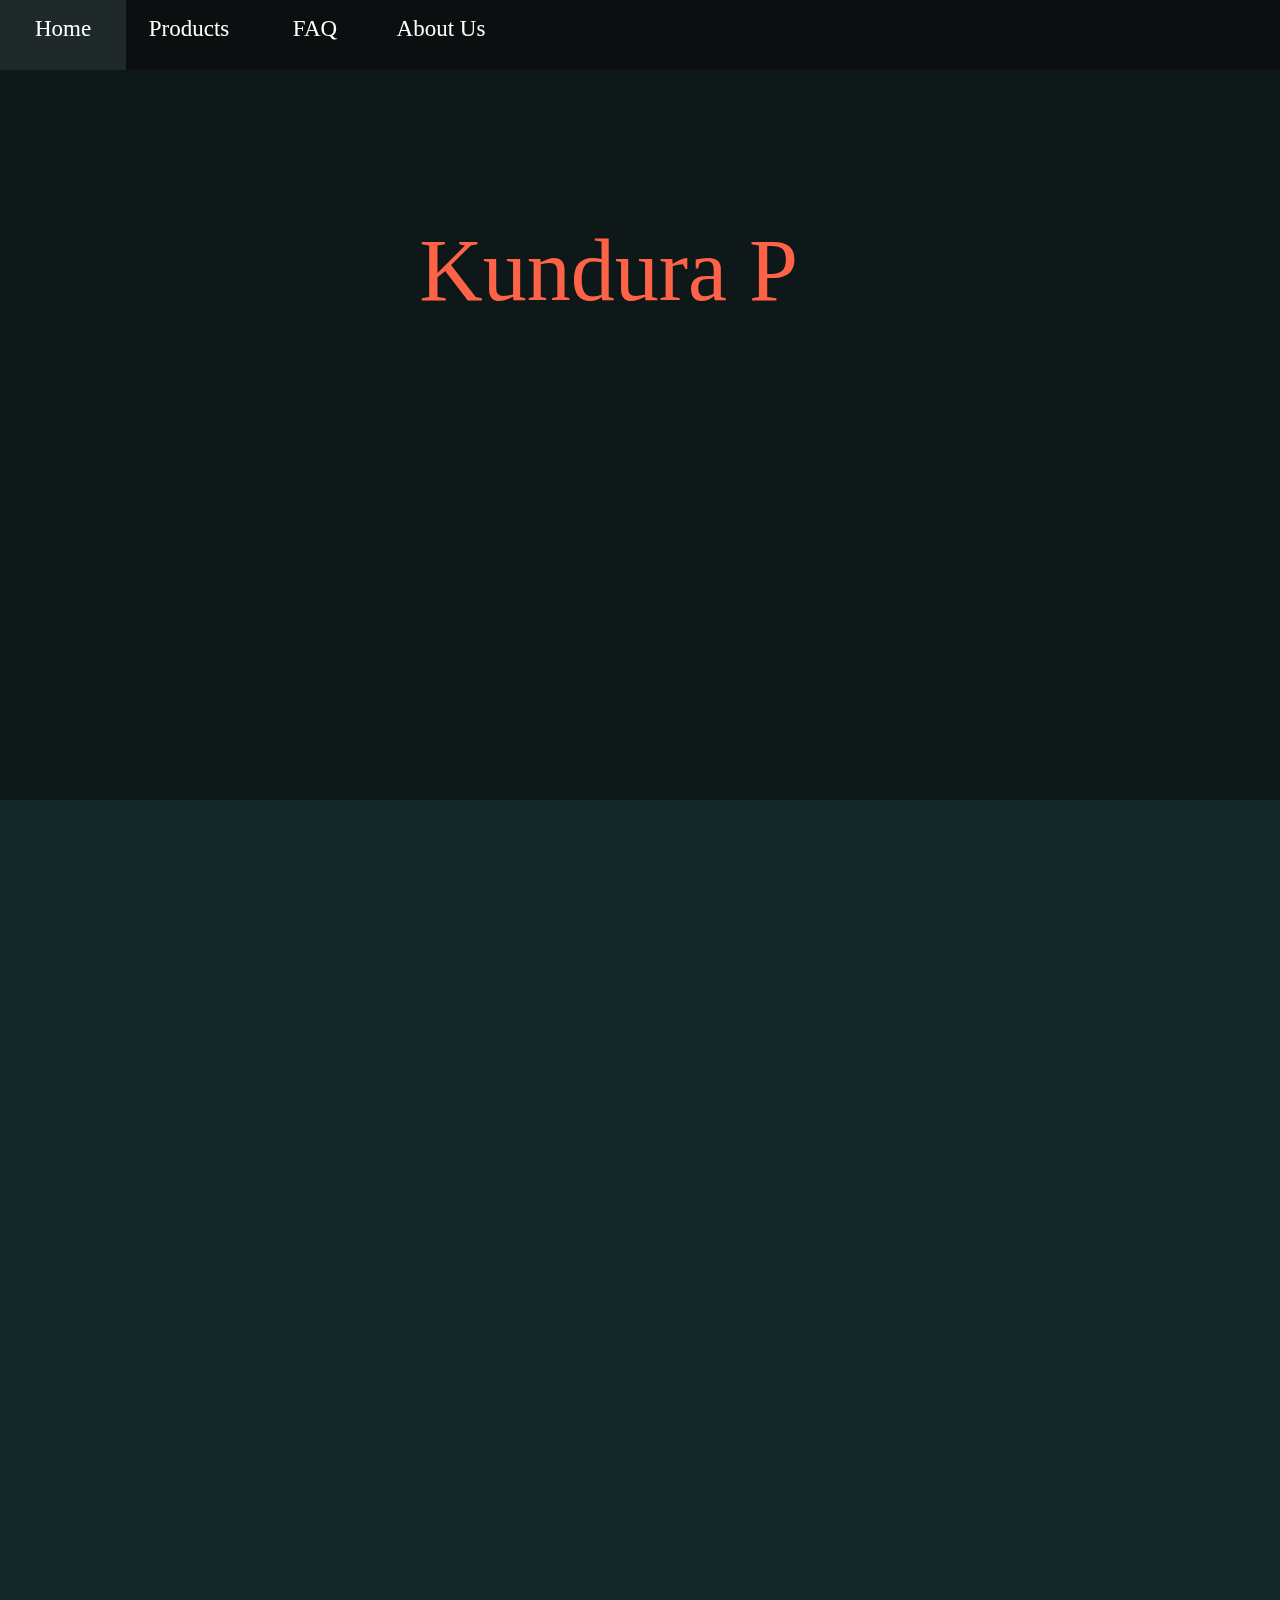
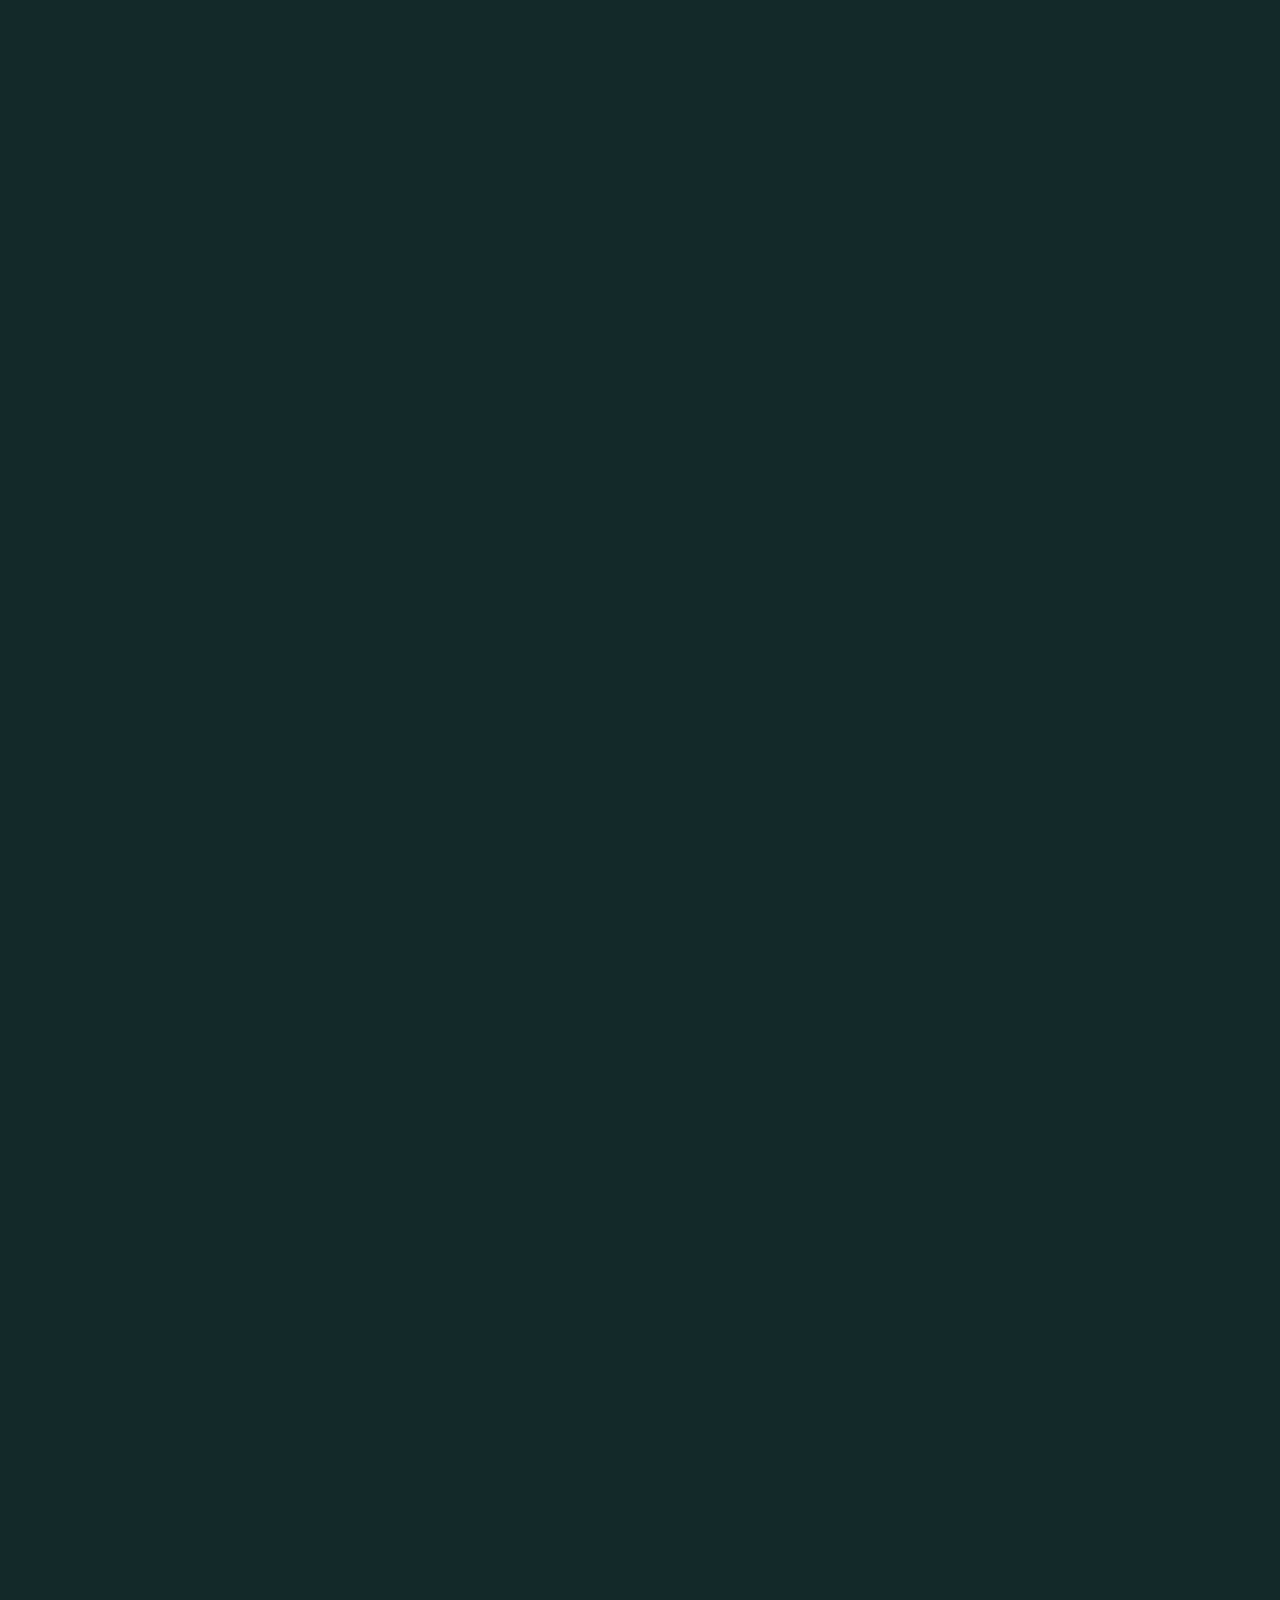
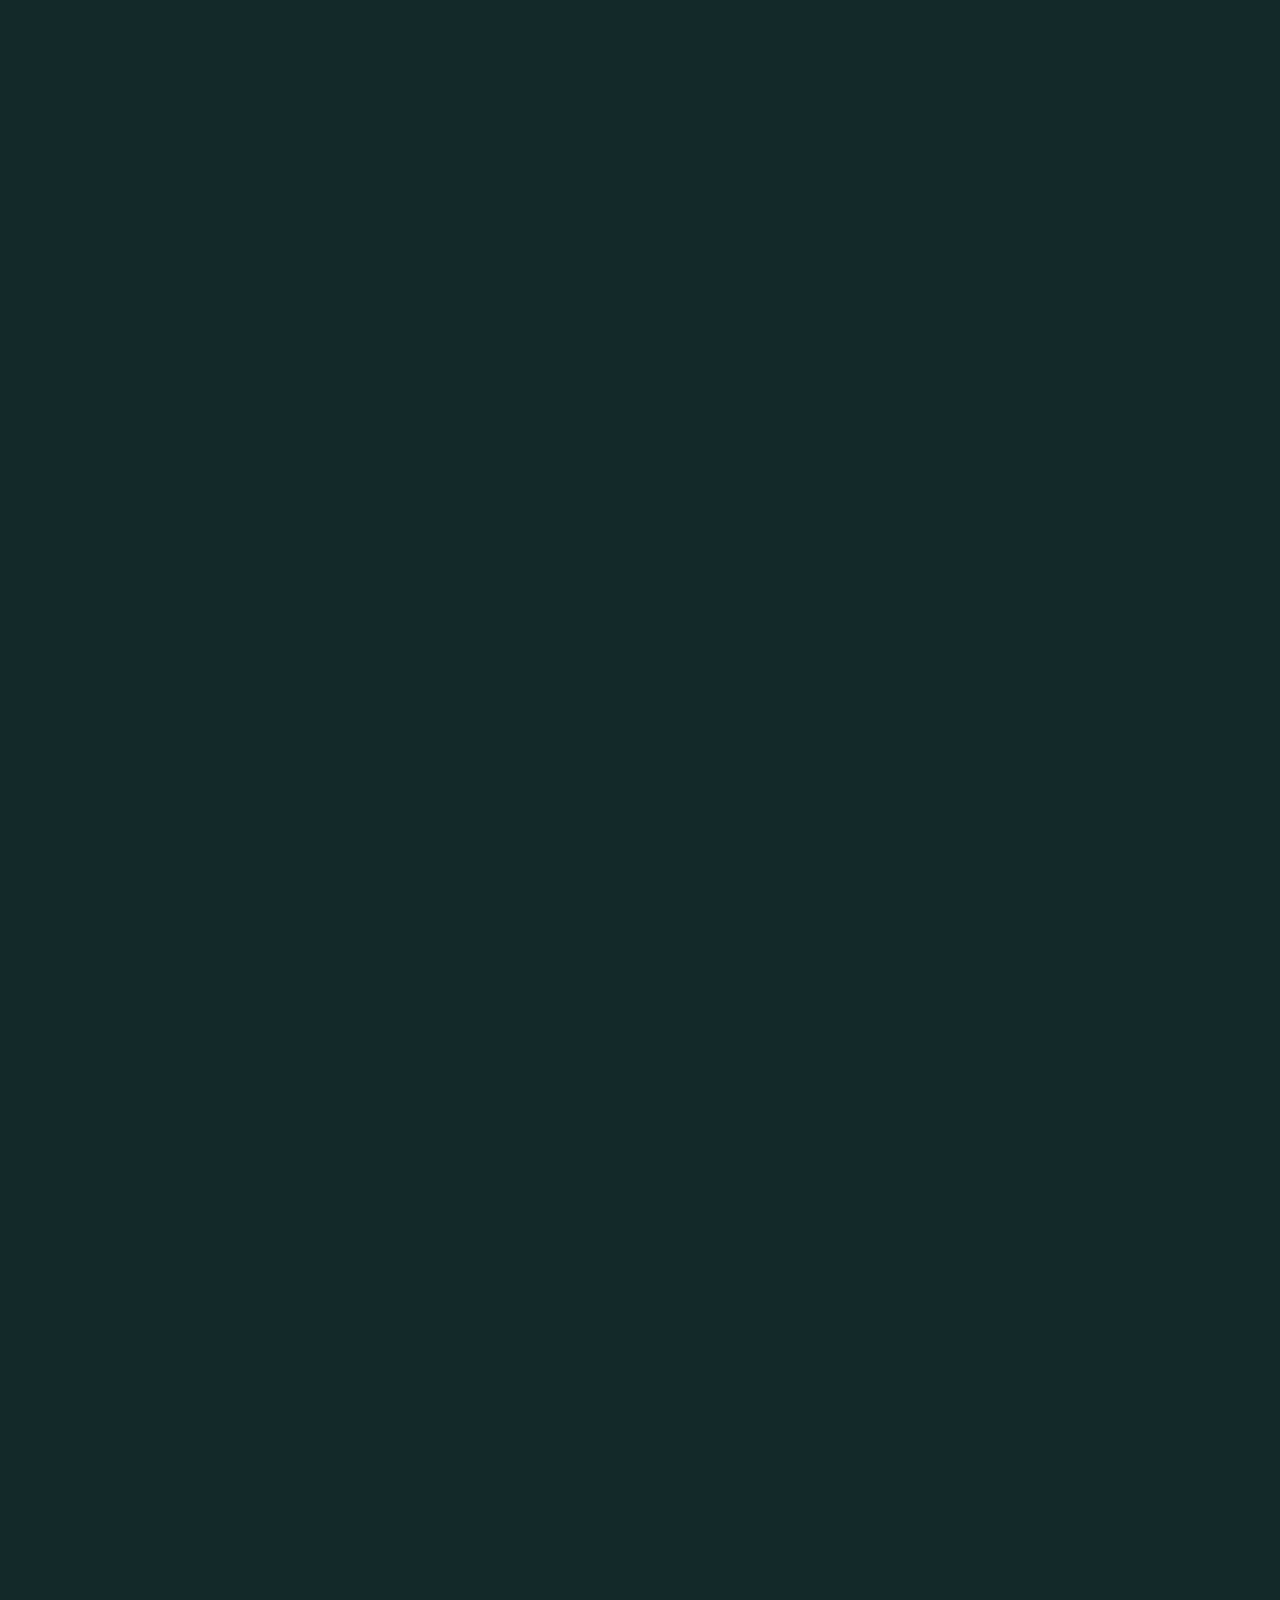
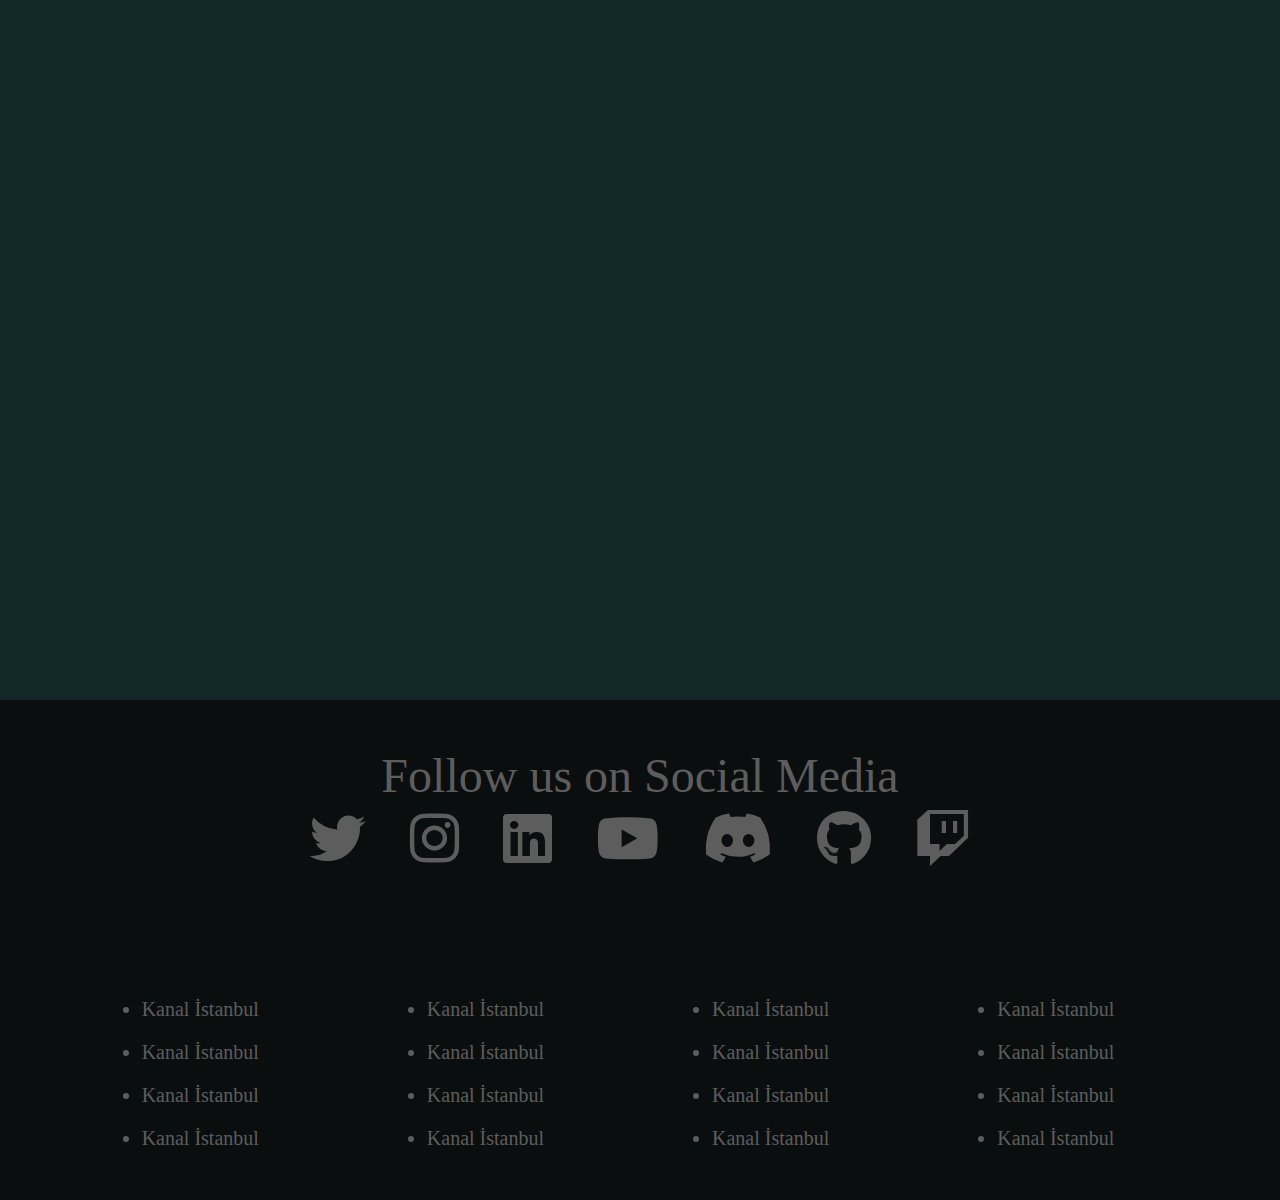
==== testsite/index.html @ e9f78988 "Add files via upload" ====
<!DOCTYPE html>
<html lang="en" >
<head>
  <meta charset="UTF-8">
  <link rel="icon" type="image/x-icon" href="favicon.ico">
  <title>test</title>
  <meta name="viewport" content="width=device-width, initial-scale=1"> 
  <link rel="stylesheet" href="./style.css">
  <link rel="stylesheet" href="https://cdnjs.cloudflare.com/ajax/libs/font-awesome/6.2.1/css/all.min.css">
</head>
<body>
  <div class="main">
    <div class="nonSellect">
      <div class="box"></div>
      <div class="console-container">
        <span id="text"></span>
        <div class="console-underscore" id="console">&#95;
        </div>
      </div>
      <script  src="./index.js"></script>
      <div class="content">
        <div class="content__container">
          <b class="content__container__text">
            Management
          </b>
          <div class="content_text"><b>Access everything from one place:</b></div>

          <!--  Stock, Data, Server Management', 'Payment, Security control  -->
          <ul class="content__container__list">
            <li class="content__container__list__item">Server</li>
            <li class="content__container__list__item">Data</li>
            <li class="content__container__list__item">Money</li>
            <li class="content__container__list__item">Stock</li>
          </ul>
        </div>
      </div>
      <div class="topNav">
        <div>
          
        </div>
        <a href="#">Home</a>
        <a href="#">Products</a>
        <a href="#">FAQ</a>
        <a href="#">About Us</a>
      </div>
          <!-------------------------------Last-Box------------------------------->
      <div class="footer">
        <div class="followUs"><p>Follow us on Social Media</p></div>
        <div class="social_media">
          <span class="social_media_span"><a href="https://twitter.com"><i class="fa-brands fa-twitter icons"></i></a></span>
          <span class="social_media_span"><a href="https://www.instagram.com/keirnegn"><i class="fa-brands fa-instagram icons"></i></a></span>          
          <span class="social_media_span"><a href="https://www.linkedin.com"><i class="fa-brands fa-linkedin icons"></i></a></span>
          <span class="social_media_span"><a href="https://www.youtube.com"><i class="fa-brands fa-youtube icons"></i></a></span>
          <span class="social_media_span"><a href="https://discord.com"><i class="fa-brands fa-discord icons"></i></a></span>
          <span class="social_media_span"><a href="https://github.com/KeIrNeGn"><i class="fa-brands fa-github icons"></i></a></span>
          <span class="social_media_span"><a href="https://twitch.com"><i class="fa-brands fa-twitch icons"></i></a></span>
        </div>
        <div class="footerTexts">
          <ul class="footerText_column_1">
            <li><a href="https://kanalistanbul.me" class="footerText_single"><p>Kanal İstanbul</p></a></li>
            <li><a href="https://kanalistanbul.me" class="footerText_single"><p>Kanal İstanbul</p></a></li>
            <li><a href="https://kanalistanbul.me" class="footerText_single"><p>Kanal İstanbul</p></a></li>
            <li><a href="https://kanalistanbul.me" class="footerText_single"><p>Kanal İstanbul</p></a></li>
          </ul>
          <ul class="footerText_column_2">
            <li><a href="https://kanalistanbul.me" class="footerText_single"><p>Kanal İstanbul</p></a></li>
            <li><a href="https://kanalistanbul.me" class="footerText_single"><p>Kanal İstanbul</p></a></li>
            <li><a href="https://kanalistanbul.me" class="footerText_single"><p>Kanal İstanbul</p></a></li>
            <li><a href="https://kanalistanbul.me" class="footerText_single"><p>Kanal İstanbul</p></a></li>
          </ul>
          <ul class="footerText_column_3">
            <li><a href="https://kanalistanbul.me" class="footerText_single"><p>Kanal İstanbul</p></a></li>
            <li><a href="https://kanalistanbul.me" class="footerText_single"><p>Kanal İstanbul</p></a></li>
            <li><a href="https://kanalistanbul.me" class="footerText_single"><p>Kanal İstanbul</p></a></li>
            <li><a href="https://kanalistanbul.me" class="footerText_single"><p>Kanal İstanbul</p></a></li>
          </ul>
          <ul class="footerText_column_4">
            <li><a href="https://kanalistanbul.me" class="footerText_single"><p>Kanal İstanbul</p></a></li>
            <li><a href="https://kanalistanbul.me" class="footerText_single"><p>Kanal İstanbul</p></a></li>
            <li><a href="https://kanalistanbul.me" class="footerText_single"><p>Kanal İstanbul</p></a></li>
            <li><a href="https://kanalistanbul.me" class="footerText_single"><p>Kanal İstanbul</p></a></li>
          </ul>
          <!--ul class="footerText_column_5">
            <li><a href="https://kanalistanbul.me" class="footerText_single"><p>Kanal İstanbul</p></a></li>
            <li><a href="https://kanalistanbul.me" class="footerText_single"><p>Kanal İstanbul</p></a></li>
            <li><a href="https://kanalistanbul.me" class="footerText_single"><p>Kanal İstanbul</p></a></li>
            <li><a href="https://kanalistanbul.me" class="footerText_single"><p>Kanal İstanbul</p></a></li>
          </ul-->
        </div>
      </div>
    </div>
        <!--------------------------Sellectable-Part-------------------------->
        <div class="info_text_1">
          <p>
            We FUCK Kids!!! We FUCK Kids!!! We FUCK Kids!!! We FUCK Kids!!! We FUCK Kids!!! We FUCK Kids!!! We FUCK Kids!!! We FUCK Kids!!! We FUCK Kids!!! We FUCK Kids!!! We FUCK Kids!!! We FUCK Kids!!! We FUCK Kids!!!
          </p>
        </div>  
        <div class="info_text_2">
          <p>
            We FUCK Kids!!! We FUCK Kids!!! We FUCK Kids!!! We FUCK Kids!!! We FUCK Kids!!! We FUCK Kids!!! We FUCK Kids!!! We FUCK Kids!!! We FUCK Kids!!! We FUCK Kids!!! We FUCK Kids!!! We FUCK Kids!!! We FUCK Kids!!!
          </p>
        </div>
  </div> 
</body>
</html>
---- testsite/style.css ----
:root {
    --footerMargin: 5vw;
    --bodyHeight: 6000px;
    --footerheight: 500px;
}


body {
    width: 100%;
    height: var(bodyHeight);
    background-color:#132929;     /*#021f0c*/
    margin: auto;
}

.main::-webkit-scrollbar {
    display: none;
}

.main {
  -ms-overflow-style: none;
  scrollbar-width: none;
}

.box {
    height:800px;
    display:block;
    position:absolute;
    background:#0f1818;
    top: 0;
    bottom:0;
    left:0;
    right:0;
    margin:0 auto;
}
.nonSellect {
    -webkit-touch-callout: none;
    -webkit-user-select: none;
    -khtml-user-select: none;
    -moz-user-select: none;
    -ms-user-select: none;
    user-select: none;
}


.info_text_1 {
    position: absolute;
    top:  1000px;
    right: 25%;  
    font-size: 2em;
    font-family: Arial, Helvetica, sans-serif;
    color: white;
    max-width: 450px;
    max-height: none;
    opacity: 0;
    transition: 3.5s;
    /*z-index: 4;*/
}

.info_text_2 {
    position: absolute;
    top:  1650px;
    left: 25%;  
    font-size: 2em;
    font-family: Arial, Helvetica, sans-serif;
    max-width: 450px;
    max-height: none;
    color: white;
    opacity: 0;
    transition: 3.5s;
    /*z-index: 4;*/

}

.info_text_1.active {
    position: absolute;
    top:  1000px;
    right: 100px;
    font-size: 2em;
    font-family: Arial, Helvetica, sans-serif;
    color: white;
    max-width: 450px;
    max-height: none;
    opacity: 1;
    /*z-index: 4;*/
}

.info_text_2.active {
    position: absolute;
    top:  1650px;
    left: 100px;
    font-size: 2em;
    font-family: Arial, Helvetica, sans-serif;
    max-width: 450px;
    max-height: none;
    color: white;
    opacity: 1;
    /*z-index: 4;*/
}

/*****************************************************************************************************************/


.footer{
  height: var(--footerheight);
  width: 100%;
  display: grid;
  position: absolute;
  background: #0b0e0e;
  bottom: 0;
  top: calc(var(--bodyHeight) - var(--footerheight));
  margin: 0;
  padding: 0;
  overflow-x: hidden;
  overflow-y: ;
}

.followUs{
  width: 100%;
  display:block;
  position: absolute;
  font-size: 3em;
  color: #5d5d5d;
  text-align: center;
  margin: 0;
  padding: 0;
}

.social_media{
  width: 100%;
  height: 72px;
  display: block;
  position: relative;
  text-align: center;
  top: 100px;
  margin: 0;
  padding: 0;
  justify-items: center;
}
.social_media_span{

}

i.icons{
  position: relative;
  margin: 10px 20px;
  font-size: 3.5rem;
  color: #5d5d5d;
  transition: 0.2s all ease-out;
}

i.icons:hover{
  transform: scale(1.5);
}

.footerTexts{
  width: 100%;
  display: flex;
  justify-content: center;
  position: absolute;
  bottom: 30px;
  margin: 0;
  padding: 0;
}

.footerText_single{
  color: #5d5d5d;
  text-decoration: none;
}

.footerText_column_1 {
  position: relative;
  left: 0;
  right: 0;
  bottom: 0;
  margin-right: var(--footerMargin);
  margin-bottom: 0;
  padding-bottom: 0;
  font-size: 20px;
  color: #5d5d5d;
}

.footerText_column_2 {
  position: relative;
  left: 0;
  right: 0;
  bottom: 0;
  margin-left: var(--footerMargin);
  margin-right: var(--footerMargin);
  margin-bottom: 0;
  padding-bottom: 0;
  font-size: 1.25em;
  color: #5d5d5d;
}

.footerText_column_3 {
  position: relative;
  left: 0;
  right: 0;
  bottom: 0;
  margin-left: var(--footerMargin);
  margin-right: var(--footerMargin);
  margin-bottom: 0;
  padding-bottom: 0;
  font-size: 1.25em;
  color: #5d5d5d;
}

.footerText_column_4 {
  position: relative;
  left: 0;
  right: 0;
  bottom: 0;
  margin-left: var(--footerMargin);
  margin-right: var(--footerMargin);
  margin-bottom: 0;
  padding-bottom: 0;
  font-size: 1.25em;
  color: #5d5d5d;
}

@font-face {  
  font-family: 'Phantom Sans';
    src: url('https://assets.hackclub.com/fonts/Phantom_Sans_0.7/Regular.woff')
        format('woff'),
      url('https://assets.hackclub.com/fonts/Phantom_Sans_0.7/Regular.woff2')
        format('woff2');
    font-weight: normal;
    font-style: normal;
    font-display: swap;
   
  }
@font-face {
    font-family: 'Phantom Sans';
    src: url('https://assets.hackclub.com/fonts/Phantom_Sans_0.7/Italic.woff')
        format('woff'),
      url('https://assets.hackclub.com/fonts/Phantom_Sans_0.7/Italic.woff2')
        format('woff2');
    font-weight: normal;
    font-style: italic;
    font-display: swap;

  }
@font-face {
    font-family: 'Phantom Sans';
    src: url('https://assets.hackclub.com/fonts/Phantom_Sans_0.7/Bold.woff')
        format('woff'),
      url('https://assets.hackclub.com/fonts/Phantom_Sans_0.7/Bold.woff2')
        format('woff2');
    font-weight: bold;
    font-style: normal;
    font-display: swap;
    
  }



.topNav{
    position: fixed;
    top: 0; 
    width: 100%;
    height: 70px;
    overflow: hidden;
    background-color: #0b0e0ed8;
    z-index: 9999;
}

.topNav_burger{

}

.topNav a{
    float: left;
    display: block;
    height: 70px;
    width: 90px;
    color: #fff;
    text-align: center;
    font-size: 23px;
    padding: 16px 18px;
    text-decoration: none;
}
.topNav a:hover{
    background-color: #202929fc;
    color: #fff;
}

@import url(https://fonts.googleapis.com/css?family=Khula:700);

.hidden {
  opacity:0;
}
.console-container {
  
  font-family:Khula;
  font-size:5.5em;
  text-align:center;
  height:200px;
  width:600px;
  display:block;
  position:absolute;
  color:white;
  top: 220px;
  bottom:0;
  left:0;
  right:0;
  margin:0 auto;
}
.console-underscore {
   display:inline-block;
  position:relative;
  top:-0.14em;
  left:10px;
}
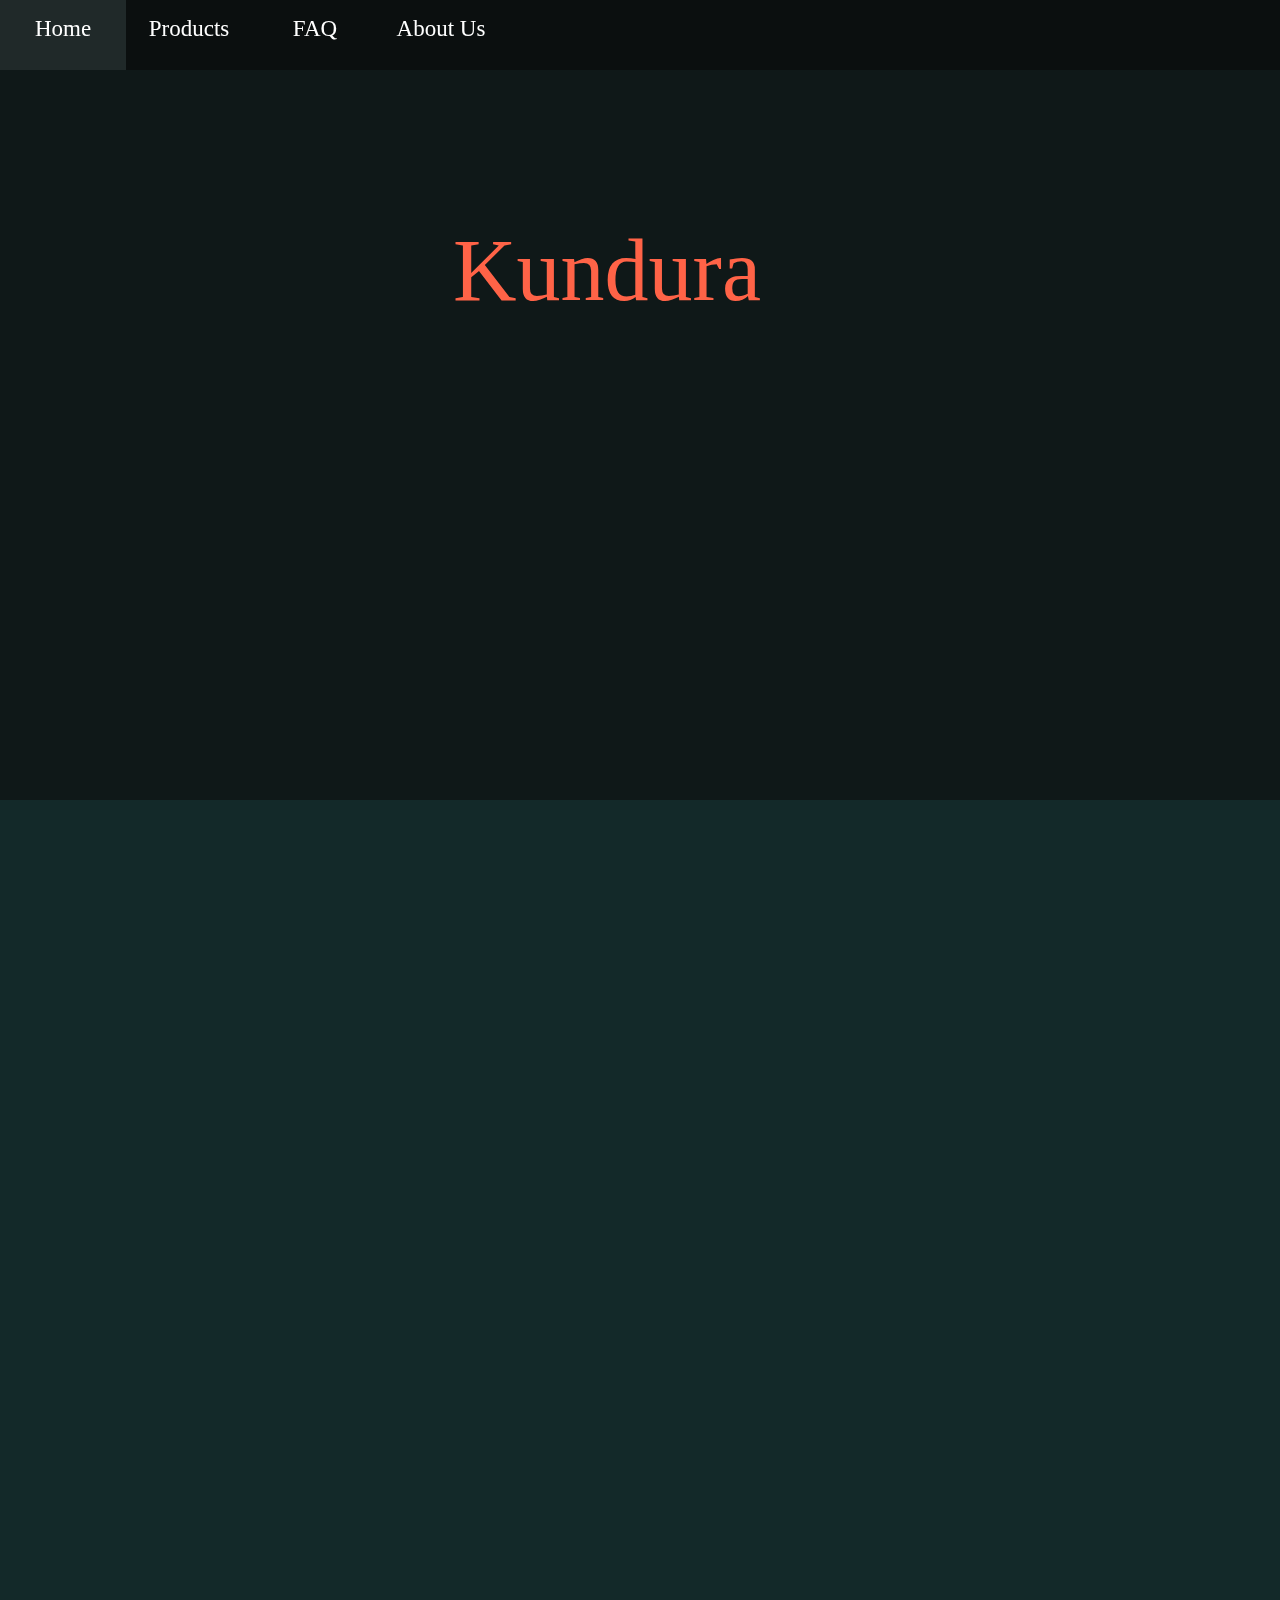
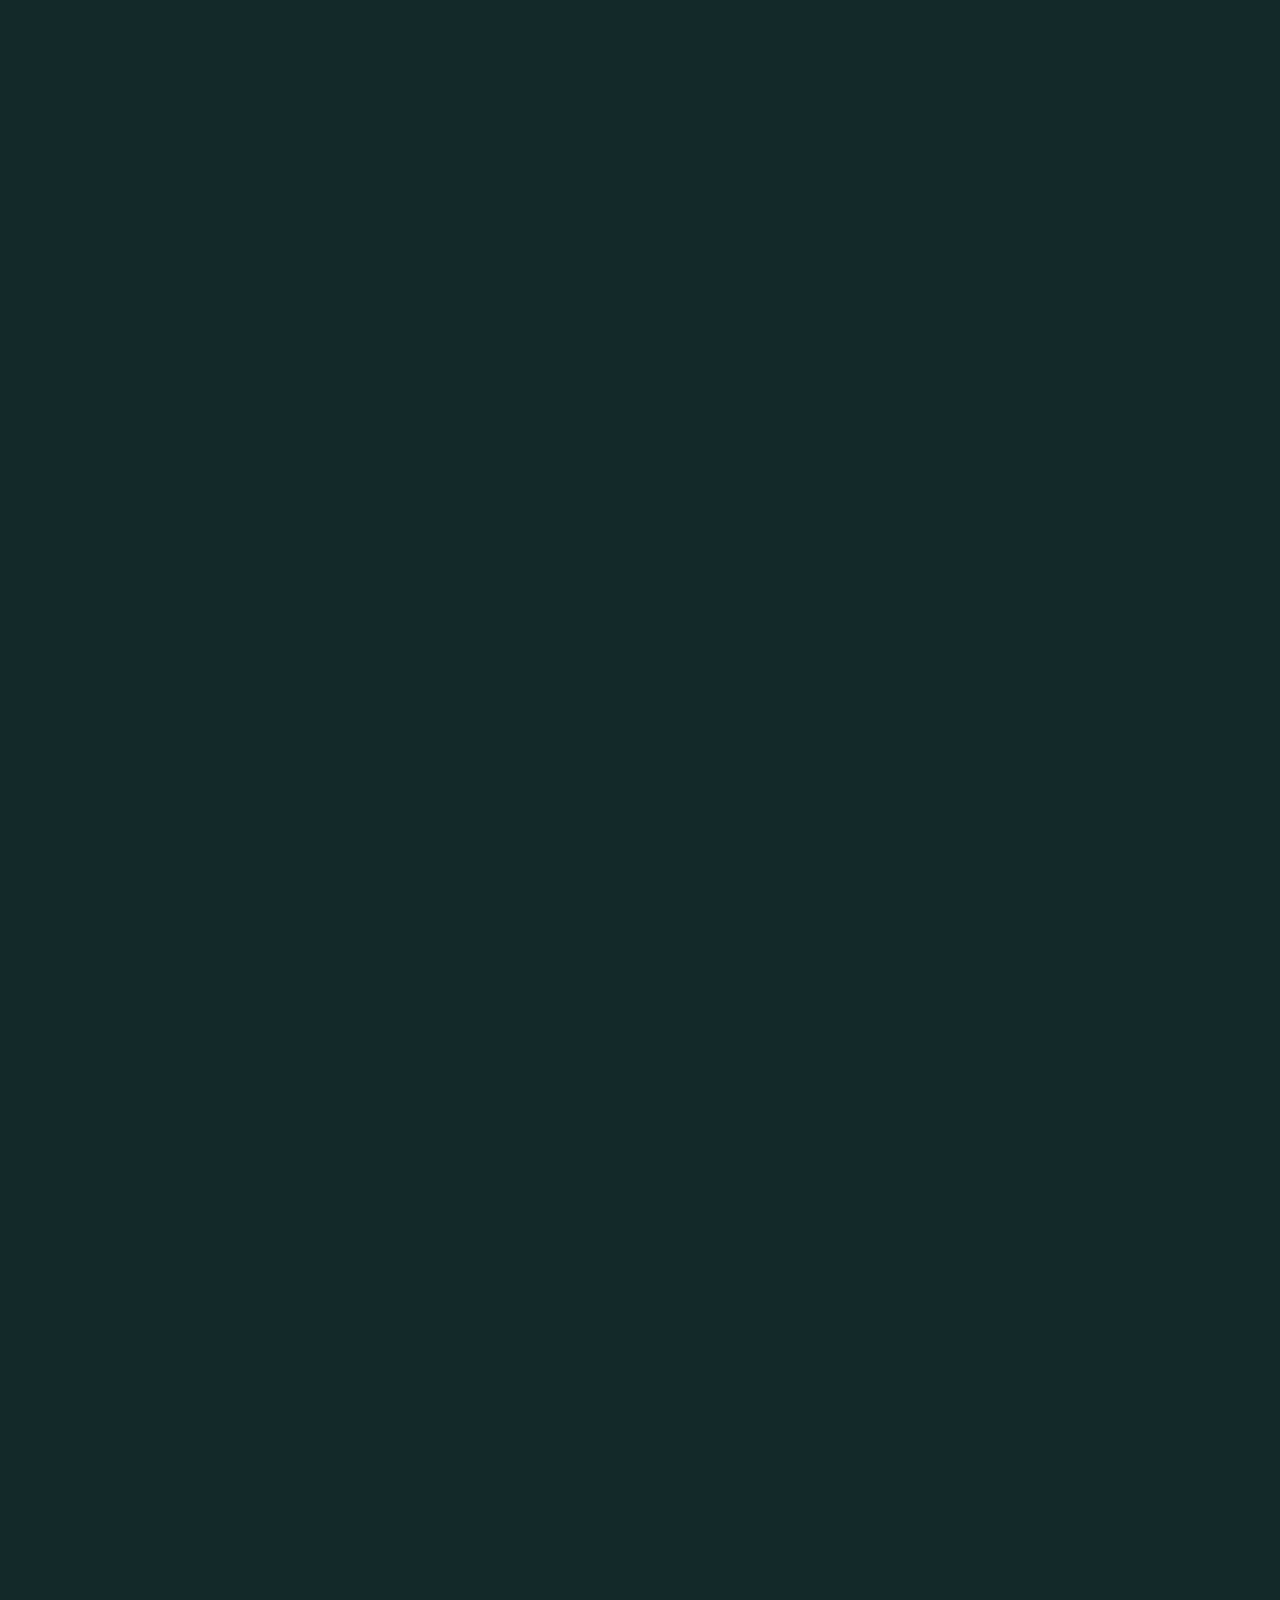
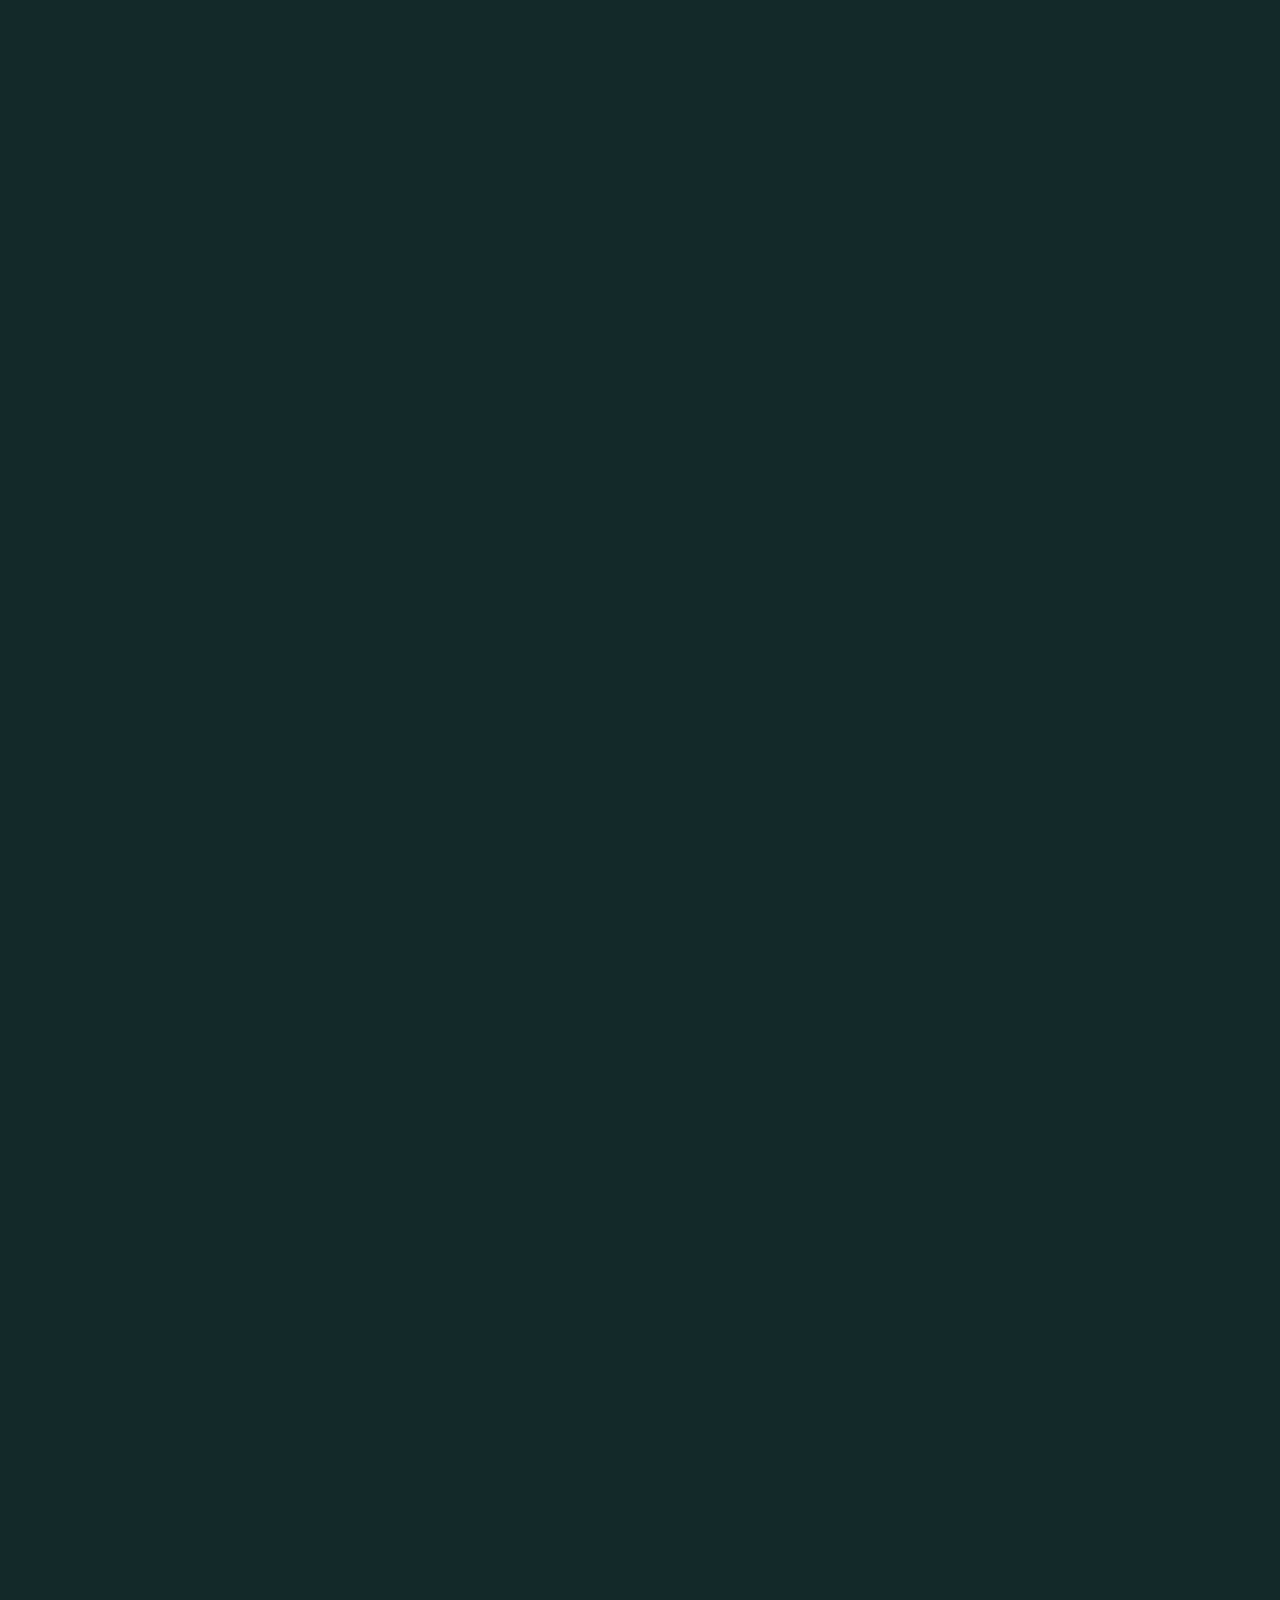
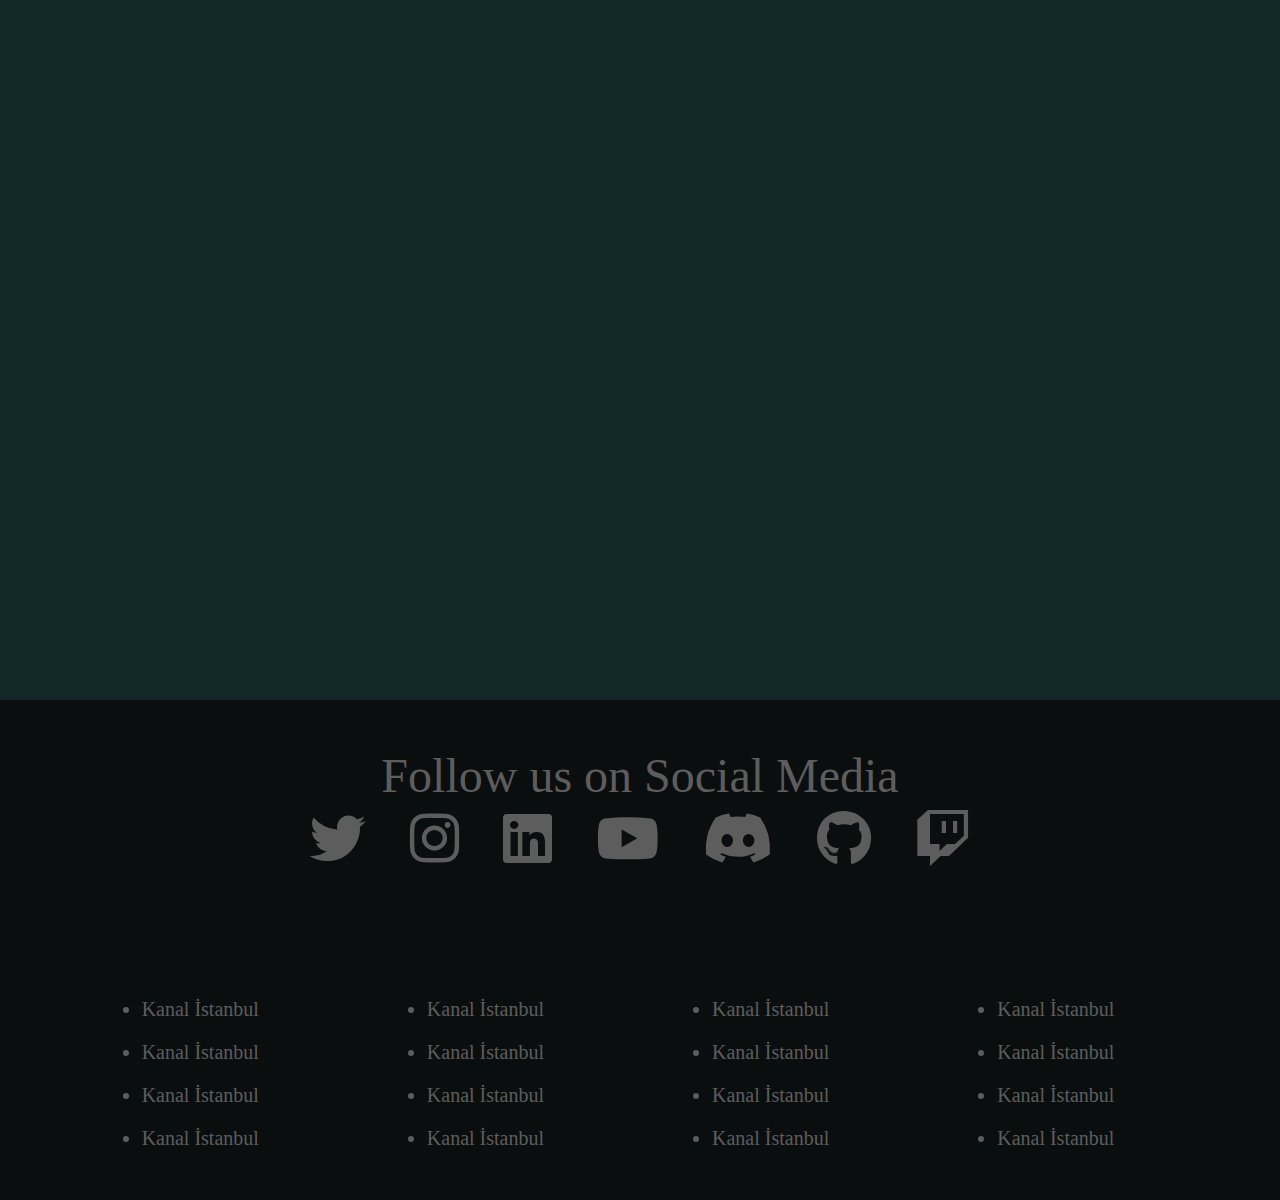
==== commit 8f00f8a4: "Update index.html" ====
--- a/testsite/index.html
+++ b/testsite/index.html
@@ -3,7 +3,8 @@
 <head>
   <meta charset="UTF-8">
   <link rel="icon" type="image/x-icon" href="favicon.ico">
-  <title>test</title>
+  <meta property="og:url" content="https://keirnegn.dev" />
+  <meta property="og:title" content="test" />
   <meta name="viewport" content="width=device-width, initial-scale=1"> 
   <link rel="stylesheet" href="./style.css">
   <link rel="stylesheet" href="https://cdnjs.cloudflare.com/ajax/libs/font-awesome/6.2.1/css/all.min.css">
@@ -92,12 +93,12 @@
         <!--------------------------Sellectable-Part-------------------------->
         <div class="info_text_1">
           <p>
-            We FUCK Kids!!! We FUCK Kids!!! We FUCK Kids!!! We FUCK Kids!!! We FUCK Kids!!! We FUCK Kids!!! We FUCK Kids!!! We FUCK Kids!!! We FUCK Kids!!! We FUCK Kids!!! We FUCK Kids!!! We FUCK Kids!!! We FUCK Kids!!!
+  Lorem Ipsum
           </p>
         </div>  
         <div class="info_text_2">
           <p>
-            We FUCK Kids!!! We FUCK Kids!!! We FUCK Kids!!! We FUCK Kids!!! We FUCK Kids!!! We FUCK Kids!!! We FUCK Kids!!! We FUCK Kids!!! We FUCK Kids!!! We FUCK Kids!!! We FUCK Kids!!! We FUCK Kids!!! We FUCK Kids!!!
+   Lorem Ipsum        
           </p>
         </div>
   </div> 
